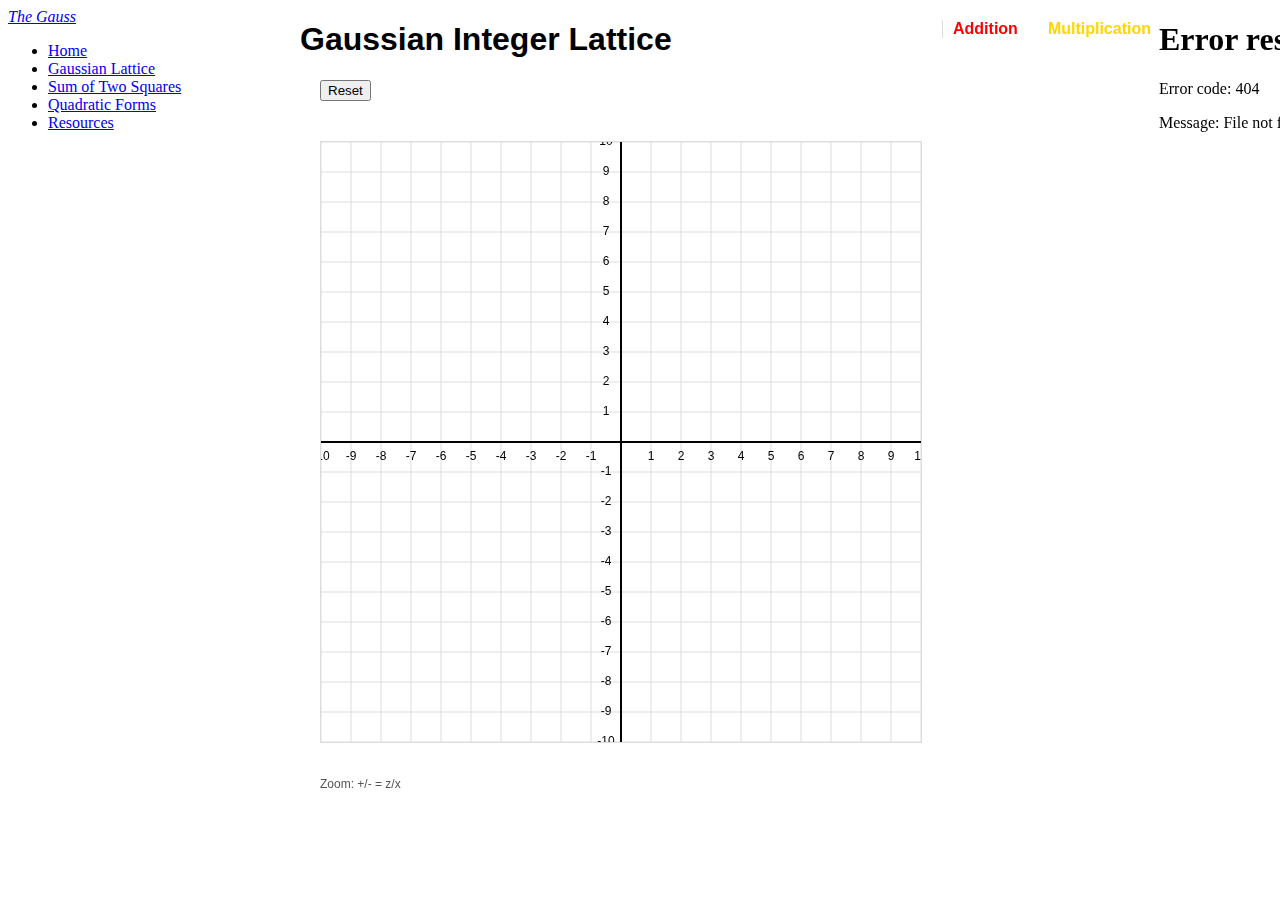
==== 1_gaussian_integer_lattice.html @ 8bd6cc54 "Update 1_gaussian_integer_lattice.html" ====
<!DOCTYPE html>
<html lang="en">
<head>
    <meta charset="UTF-8">
    <meta name="viewport" content="width=device-width, initial-scale=1.0">
    <title>Gaussian Integer Lattice</title>
    <style>
        body {
            font-family: Arial, sans-serif;
            margin: 0;
            display: flex;
            flex-direction: row;
            align-items: flex-start;
        }
        canvas {
            border: 1px solid #ddd;
            margin: 20px;
        }
        .controls {
            margin: 20px;
        }
        .zoom-instructions {
            margin: 10px 0 0 20px;
            font-size: 12px;
            color: #555;
        }
        .dynamic-legend {
            margin-top: 20px;
            font-size: 16px;
            display: grid;
            grid-template-columns: auto auto;
            gap: 20px 30px; /* Space between rows and columns */
            align-items: center;
            border-left: 1px solid #ddd;
            padding-left: 10px;
        }
        .dynamic-legend .header {
            font-weight: bold;
        }
        .dynamic-legend .header.addition {
            color: red;
        }
        .dynamic-legend .header.multiplication {
            color: gold;
        }
        .dynamic-legend div {
            white-space: nowrap;
        }
    </style>
</head>
<body>
    <iframe src="header.html" style="width: 100%; border: none;"></iframe>
    <div>
        <h1>Gaussian Integer Lattice</h1>
        <div class="controls">
            <button id="reset">Reset</button>
        </div>
        <canvas id="latticeCanvas" width="600" height="600"></canvas>
        <div class="zoom-instructions">Zoom: +/- = z/x</div>
    </div>
    <div id="dynamicLegend" class="dynamic-legend">
        <div class="header addition">Addition</div>
        <div class="header multiplication">Multiplication</div>
    </div>
    <script>
        const canvas = document.getElementById('latticeCanvas');
        const ctx = canvas.getContext('2d');
        const dynamicLegend = document.getElementById('dynamicLegend');

        let gridSize = 10; // Defines the number of lattice points around the origin
        let cellSize = canvas.width / (2 * gridSize); // Size of each cell in the grid
        const centerX = canvas.width / 2;
        const centerY = canvas.height / 2;
        let selectedPoints = []; // Stores selected points

        function drawLattice() {
            ctx.clearRect(0, 0, canvas.width, canvas.height);

            // Draw grid lines
            ctx.strokeStyle = '#ddd';
            ctx.lineWidth = 1;

            for (let x = -gridSize; x <= gridSize; x++) {
                const px = centerX + x * cellSize;
                ctx.beginPath();
                ctx.moveTo(px, 0);
                ctx.lineTo(px, canvas.height);
                ctx.stroke();

                const py = centerY - x * cellSize;
                ctx.beginPath();
                ctx.moveTo(0, py);
                ctx.lineTo(canvas.width, py);
                ctx.stroke();
            }

            // Draw axis
            ctx.strokeStyle = 'black';
            ctx.lineWidth = 2;
            ctx.beginPath();
            ctx.moveTo(centerX, 0);
            ctx.lineTo(centerX, canvas.height);
            ctx.moveTo(0, centerY);
            ctx.lineTo(canvas.width, centerY);
            ctx.stroke();

            // Draw axis numbers
            ctx.font = '12px Arial';
            ctx.fillStyle = 'black';
            ctx.textAlign = 'center';
            ctx.textBaseline = 'middle';

            for (let x = -gridSize; x <= gridSize; x++) {
                if (x !== 0) {
                    // Numbers on the real axis
                    ctx.fillText(x, centerX + x * cellSize, centerY + 15);
                    // Numbers on the imaginary axis
                    ctx.fillText(x, centerX - 15, centerY - x * cellSize);
                }
            }

            // Draw points and vectors
            selectedPoints.forEach(({ point, color }) => {
                drawPoint(point.lx, point.ly, color);
            });

            selectedPoints.forEach(({ origin, point, vectorColor }) => {
                if (origin && point) {
                    drawVector(origin, point, vectorColor);
                }
            });
        }

        function drawPoint(x, y, color) {
            const px = centerX + x * cellSize;
            const py = centerY - y * cellSize;

            ctx.fillStyle = color;
            ctx.beginPath();
            ctx.arc(px, py, 5, 0, 2 * Math.PI);
            ctx.fill();
        }

        function drawVector(start, end, color) {
            const startX = centerX + start.lx * cellSize;
            const startY = centerY - start.ly * cellSize;
            const endX = centerX + end.lx * cellSize;
            const endY = centerY - end.ly * cellSize;

            ctx.strokeStyle = color;
            ctx.lineWidth = 2;

            ctx.beginPath();
            ctx.moveTo(startX, startY);
            ctx.lineTo(endX, endY);
            ctx.stroke();
        }

        function addLegendRow(p1, p2, sum, product) {
            const format = ({ lx, ly }, color) =>
                `<span style="color:${color}">${lx}${ly >= 0 ? "+" : ""}${ly}i</span>`;

            const addition = `${format(p1, "blue")} + ${format(p2, "green")} = ${format(sum, "red")}`;
            const multiplication = `${format(p1, "blue")} * ${format(p2, "green")} = ${format(product, "gold")}`;

            const additionDiv = document.createElement("div");
            additionDiv.innerHTML = addition;

            const multiplicationDiv = document.createElement("div");
            multiplicationDiv.innerHTML = multiplication;

            dynamicLegend.appendChild(additionDiv);
            dynamicLegend.appendChild(multiplicationDiv);
        }

        canvas.addEventListener("click", (event) => {
            const rect = canvas.getBoundingClientRect();
            const x = event.clientX - rect.left;
            const y = event.clientY - rect.top;

            const latticePoint = {
                lx: Math.round((x - centerX) / cellSize),
                ly: Math.round((centerY - y) / cellSize),
            };

            if (selectedPoints.length % 2 === 0) {
                selectedPoints.push({ point: latticePoint, color: "blue" });
                drawPoint(latticePoint.lx, latticePoint.ly, "blue");
            } else {
                const firstPoint = selectedPoints[selectedPoints.length - 1].point;
                selectedPoints.push({ point: latticePoint, color: "green" });

                const sum = {
                    lx: firstPoint.lx + latticePoint.lx,
                    ly: firstPoint.ly + latticePoint.ly,
                };
                const product = {
                    lx: firstPoint.lx * latticePoint.lx - firstPoint.ly * latticePoint.ly,
                    ly: firstPoint.lx * latticePoint.ly + firstPoint.ly * latticePoint.lx,
                };

                selectedPoints.push({
                    point: sum,
                    color: "red",
                    origin: firstPoint,
                    vectorColor: "red",
                });
                selectedPoints.push({
                    point: product,
                    color: "gold",
                    origin: firstPoint,
                    vectorColor: "gold",
                });

                addLegendRow(firstPoint, latticePoint, sum, product);
            }

            drawLattice();
        });

        document.getElementById("reset").addEventListener("click", () => {
            selectedPoints = [];
            dynamicLegend.innerHTML = `
                <div class="header addition">Addition</div>
                <div class="header multiplication">Multiplication</div>`;
            drawLattice();
        });

        document.addEventListener("keydown", (event) => {
            if (event.key.toLowerCase() === "z") {
                gridSize = Math.max(5, gridSize - 1);
                cellSize = canvas.width / (2 * gridSize);
                drawLattice();
            } else if (event.key.toLowerCase() === "x") {
                gridSize = Math.min(100, gridSize + 1); // Allow up to ±100 zoom
                cellSize = canvas.width / (2 * gridSize);
                drawLattice();
            }
        });

        drawLattice();
    </script>
    <script src="scripts.js"></script>
    <iframe src="footer.html" style="width: 100%; border: none;"></iframe>
</body>
</html>
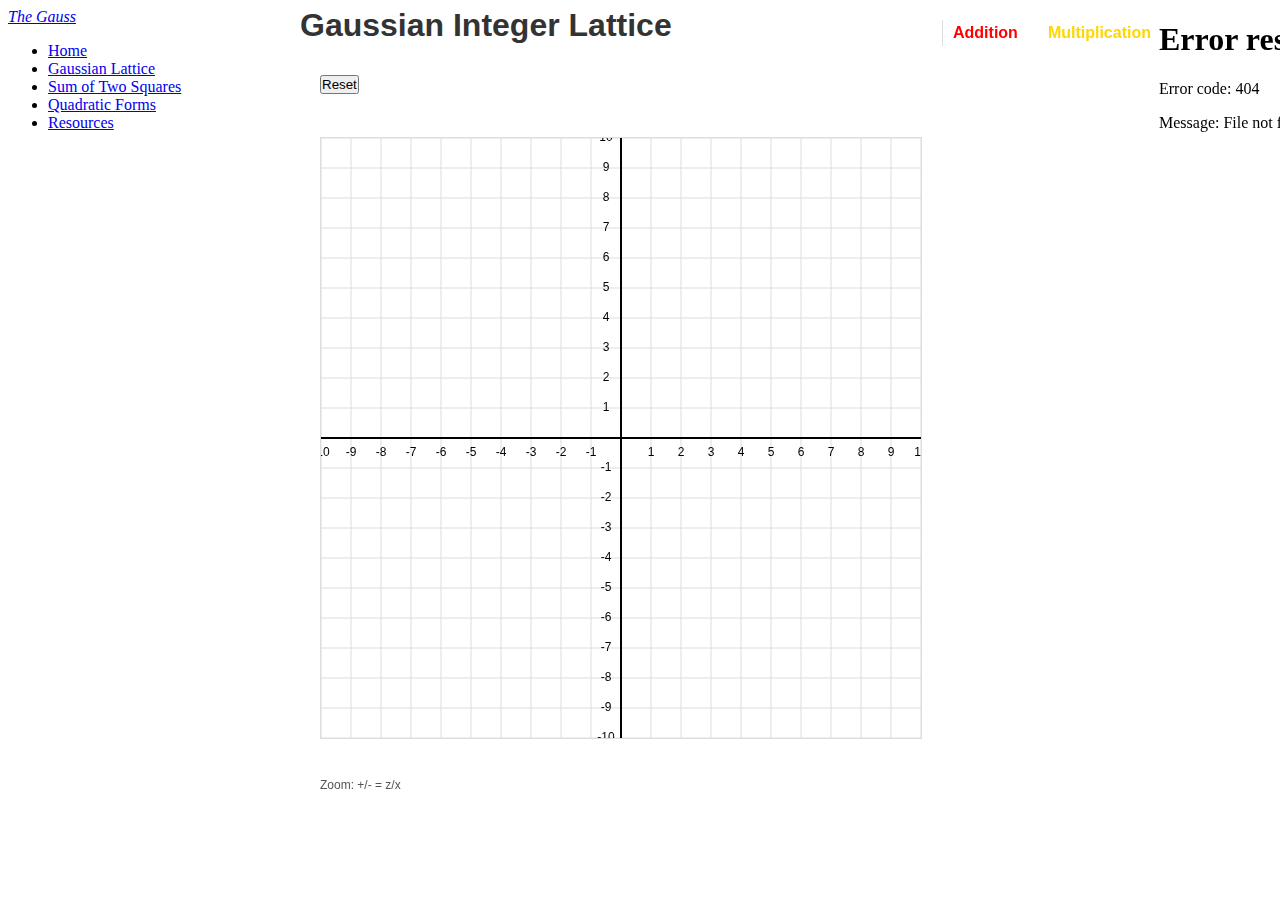
==== commit 3f1da96a: "Update 1_gaussian_integer_lattice.html" ====
--- a/1_gaussian_integer_lattice.html
+++ b/1_gaussian_integer_lattice.html
@@ -3,6 +3,7 @@
 <head>
     <meta charset="UTF-8">
     <meta name="viewport" content="width=device-width, initial-scale=1.0">
+    <link rel="stylesheet" href="styles.css">
     <title>Gaussian Integer Lattice</title>
     <style>
         body {
--- a/styles.css
+++ b/styles.css
@@ -0,0 +1,242 @@
+/* styles.css */
+
+/* Reset some basic elements for consistency */
+* {
+    margin: 0;
+    padding: 0;
+    box-sizing: border-box;
+}
+
+/* Set the Courier font for the entire website */
+body {
+    font-family: 'Courier New', Courier, monospace;
+    background-color: #ffffff; /* White background for minimalism */
+    color: #333333; /* Dark gray text for readability */
+    line-height: 1.6;
+    min-height: 100vh;
+    display: flex;
+    flex-direction: column;
+}
+
+/* Header Styling */
+header {
+    background-color: #f8f8f8; /* Light gray background */
+    padding: 20px 40px;
+    border-bottom: 1px solid #e0e0e0;
+}
+
+.navbar {
+    display: flex;
+    justify-content: space-between;
+    align-items: center;
+}
+
+.logo a {
+    text-decoration: none;
+    color: #333333;
+    font-size: 1.5rem;
+    font-weight: bold;
+}
+
+.nav-links {
+    list-style: none;
+    display: flex;
+    gap: 20px;
+}
+
+.nav-links li a {
+    text-decoration: none;
+    color: #333333;
+    font-size: 1rem;
+    transition: color 0.3s ease;
+}
+
+.nav-links li a:hover {
+    color: #007BFF; /* Accent color on hover */
+}
+
+/* Hamburger Menu (for future responsiveness) */
+.hamburger {
+    display: none; /* Hidden by default */
+    flex-direction: column;
+    cursor: pointer;
+}
+
+.hamburger span {
+    height: 3px;
+    width: 25px;
+    background: #333;
+    margin-bottom: 4px;
+    border-radius: 5px;
+}
+
+/* Hero Section */
+.hero {
+    background-color: #ffffff;
+    padding: 80px 40px;
+    text-align: center;
+}
+
+.hero-content h1 {
+    font-size: 2.5rem;
+    margin-bottom: 20px;
+}
+
+.hero-content p {
+    font-size: 1.2rem;
+    margin-bottom: 30px;
+    max-width: 600px;
+    margin-left: auto;
+    margin-right: auto;
+}
+
+.btn-primary {
+    background-color: #007BFF; /* Primary accent color */
+    color: #ffffff;
+    padding: 12px 24px;
+    text-decoration: none;
+    border: none;
+    border-radius: 4px;
+    font-size: 1rem;
+    transition: background-color 0.3s ease;
+}
+
+.btn-primary:hover {
+    background-color: #0056b3;
+}
+
+/* Features Section */
+.features {
+    display: flex;
+    flex-direction: column;
+    align-items: center;
+    padding: 60px 40px;
+    background-color: #f0f0f0; /* Slightly darker background */
+}
+
+.feature {
+    background-color: #ffffff;
+    padding: 30px 40px;
+    margin: 20px 0;
+    width: 100%;
+    max-width: 800px;
+    border: 1px solid #e0e0e0;
+    border-radius: 8px;
+    box-shadow: 0 2px 4px rgba(0, 0, 0, 0.1);
+    text-align: center;
+}
+
+.feature h2 {
+    font-size: 1.8rem;
+    margin-bottom: 15px;
+}
+
+.feature p {
+    font-size: 1rem;
+    margin-bottom: 20px;
+}
+
+.btn-secondary {
+    background-color: #ffffff;
+    color: #007BFF;
+    padding: 10px 20px;
+    text-decoration: none;
+    border: 2px solid #007BFF;
+    border-radius: 4px;
+    font-size: 0.95rem;
+    transition: background-color 0.3s ease, color 0.3s ease;
+}
+
+.btn-secondary:hover {
+    background-color: #007BFF;
+    color: #ffffff;
+}
+
+/* About Section */
+.about {
+    padding: 60px 40px;
+    text-align: center;
+}
+
+.about h2 {
+    font-size: 2rem;
+    margin-bottom: 20px;
+}
+
+.about p {
+    font-size: 1.1rem;
+    max-width: 800px;
+    margin-left: auto;
+    margin-right: auto;
+}
+
+/* Call to Action Section */
+.cta {
+    background-color: #f8f8f8;
+    padding: 60px 40px;
+    text-align: center;
+}
+
+.cta h2 {
+    font-size: 2rem;
+    margin-bottom: 20px;
+}
+
+.cta p {
+    font-size: 1.1rem;
+    margin-bottom: 30px;
+    max-width: 700px;
+    margin-left: auto;
+    margin-right: auto;
+}
+
+.cta .btn-primary {
+    /* Reusing primary button styles */
+}
+
+/* Footer Styling */
+footer {
+    background-color: #f8f8f8;
+    padding: 20px 40px;
+    border-top: 1px solid #e0e0e0;
+    text-align: center;
+}
+
+.footer-content p {
+    color: #666666;
+    font-size: 0.95rem;
+}
+
+/* Responsive Design */
+@media (max-width: 768px) {
+    .navbar {
+        flex-direction: column;
+        align-items: flex-start;
+    }
+
+    .nav-links {
+        flex-direction: column;
+        width: 100%;
+        display: none; /* Hidden by default */
+    }
+
+    .nav-links.open {
+        display: flex;
+    }
+
+    .hamburger {
+        display: flex; /* Show hamburger on small screens */
+    }
+
+    .features {
+        padding: 40px 20px;
+    }
+
+    .feature {
+        padding: 20px;
+    }
+
+    .hero, .about, .cta {
+        padding: 40px 20px;
+    }
+}
